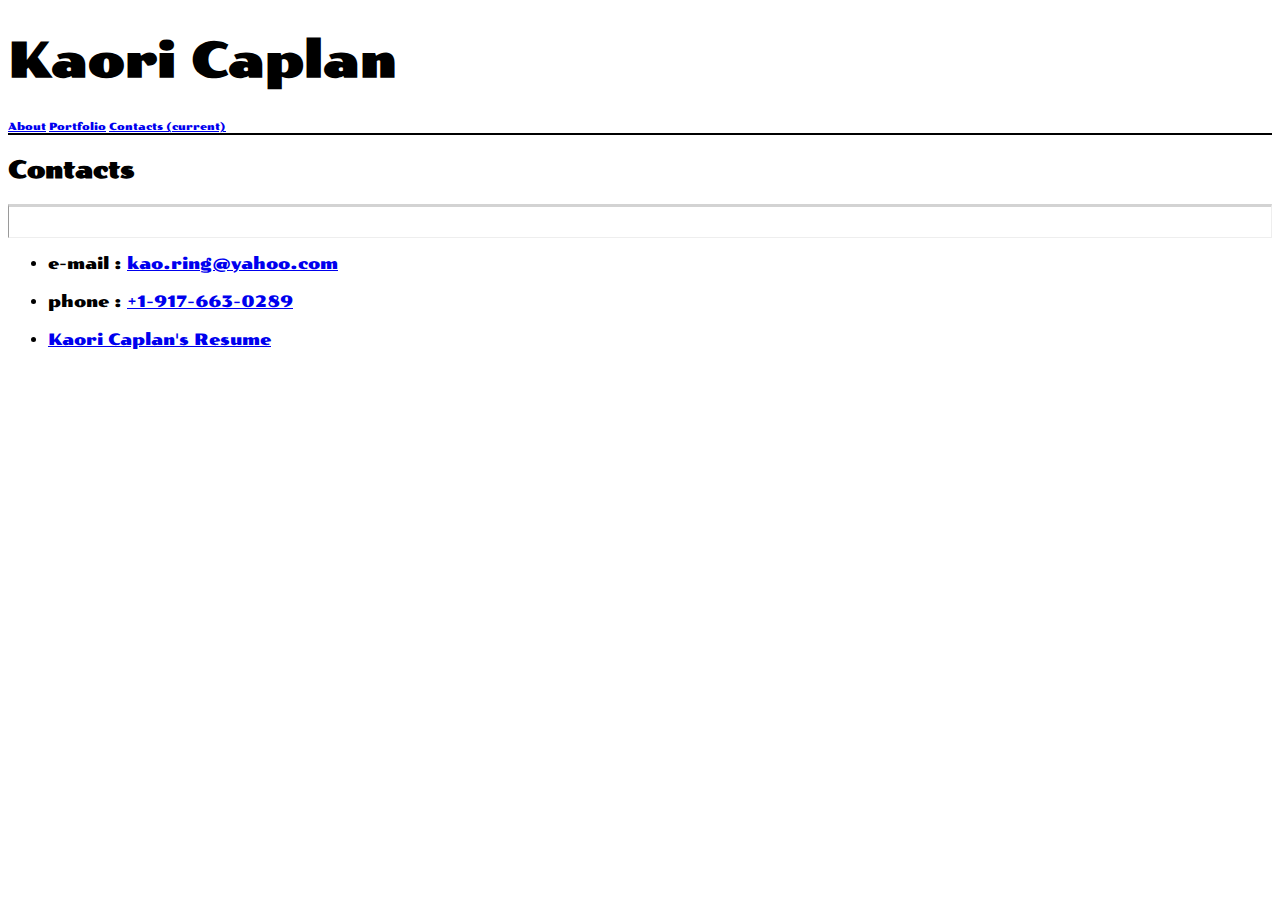
==== contact.html @ ad73a889 "updated all" ====
<!DOCTYPE html>
<html lang="en">
  <head>
    <meta charset="UTF-8" />
    <meta name="viewport" content="width=device-width, initial-scale=1.0" />
    <title>Kaori Caplan</title>
    <link
      rel="stylesheet"
      href="https://stackpath.bootstrapcdn.com/bootstrap/4.5.0/css/bootstrap.min.css"
      integrity="sha384-9aIt2nRpC12Uk9gS9baDl411NQApFmC26EwAOH8WgZl5MYYxFfc+NcPb1dKGj7Sk"
      crossorigin="anonymous"
    />
    <link rel="stylesheet" href="style.css" />
    <link
      href="https://fonts.googleapis.com/css2?family=Poller+One&display=swap"
      rel="stylesheet"
    />
  </head>
  <body>
    <!-- Sticky header part -->
    <header class="sticky-top">
      <div class="row d-flex align-items-center bg-white">
        <!-- My name section -->
        <h1
          class="col-md-5 bg-warning p-4 m-0 border-warning text-light text-center"
        >
          Kaori Caplan
        </h1>
        <div class="col-md-2 bg-white"></div>
        <!-- Navbar section -->
        <div class="col-md-5 m-0 bg-white">
          <nav class="navbar navbar-expand-md navbar-light">
            <!-- Navbar content -->
            <a class="nav-link text-secondary" href="index.html">About</a>
            <a class="nav-link text-secondary" href="portfolio.html"
              >Portfolio</a
            >

            <a class="nav-link text-secondary" href="#"
              >Contacts <span class="sr-only">(current)</span></a
            >
          </nav>
        </div>
      </div>
    </header>

    <!-- Contact body -->
    <main class="container">
      <div class="jumbotron bg-white m-3">
        <h2>Contacts</h2>
        <!-- Separate line -->
        <hr style="height: 30px; border-top: lightgray solid 3px;" />

        <ul>
          <li>
            e-mail : <a href="mailto:kao.ring@yahoo.com"> kao.ring@yahoo.com</a>
          </li>
          <br />
          <li>phone : <a href="tel:+1-917-663-0289"> +1-917-663-0289</a></li>
          <br />
          <li>
            <a href="assets/Kaori_Caplan_Resume.pdf">Kaori Caplan's Resume</a>
          </li>
        </ul>
        <!-- form boxes -->
        <!-- <form>
          <div class="form-group">
            <label for="exampleInputName1">Name</label>
            <input
              type="text"
              class="form-control"
              id="exampleInputName1"
              placeholder="First Last"
            />
          </div>
          <div class="form-group"> -->
        <!-- <input type="email" class="form-control" id="exampleFormControlInput1" > -->
        <!-- <label for="exampleInputEmail1">Email address</label>
            <input
              type="email"
              class="form-control"
              id="exampleInputEmail1"
              placeholder="name@example.com"
            />
          </div>

          <div class="form-group">
            <label for="exampleFormControlTextarea1">Message</label>

            <textarea
              class="form-control"
              id="exampleFormControlTextarea1"
              rows="5"
            ></textarea>
          </div>
          <button type="submit" class="btn btn-warning">Submit</button>
        </form> -->
      </div>
    </main>
    <!--  footer -->
  </body>
</html>
---- style.css ----
* {
  font-family: "Poller One", cursive;
}

header {
  border-bottom: solid 2px;
}

p {
  font-family: Georgia, "Times New Roman", Times, serif;
}
body {
  font-family: "Poller One", cursive;
  background: url(img/Brooklyn_Bridge.png) center center / cover no-repeat fixed;
}
h5 {
  color: white;
}
.container {
  margin-bottom: 200px;
}
footer {
  font-size: 0.8em;
}
.banner {
  margin-top: 80%;
  margin-bottom: 5%;
}

.icon {
  width: 1em;
  margin: 5px;
}

.photo {
  width: 100%;
}

h1 {
  font-size: 2em;
}
#work {
  height: 2em;
}
nav {
  font-size: x-small;
}
h5,
p {
  font-size: smaller;
}
form {
  font-size: small;
  width: 100%;
  height: 100%;
}
.app-img {
  width: 100%;
  /* margin: 3em; */
}
.app-img:hover {
  width: 101%;
}
.app-banner {
  background-color: dimgray;
  color: aliceblue;
  text-align: center;
}

/* @media screen and (min-width: 375px) {
  .photo {
    width: 100%;
  }

  h1 {
    font-size: 3em;
  }
  h2 {
    font-size: 100%;
  }
  nav {
    font-size: x-small;
  }
  h5,
  p {
    font-size: smaller;
  }
  form {
    font-size: small;
    width: 100%;
    height: 100%;
  }
} */
@media screen and (min-width: 767px) {
  .photo {
    width: 18rem;
  }
  h1 {
    font-size: 2em;
  }
  footer {
    font-size: 1em;
  }
}
@media screen and (min-width: 1023px) {
  .photo {
    width: 18rem;
  }
  h1 {
    font-size: 3em;
  }
  .jumbotron {
    height: 32em;
  }
}
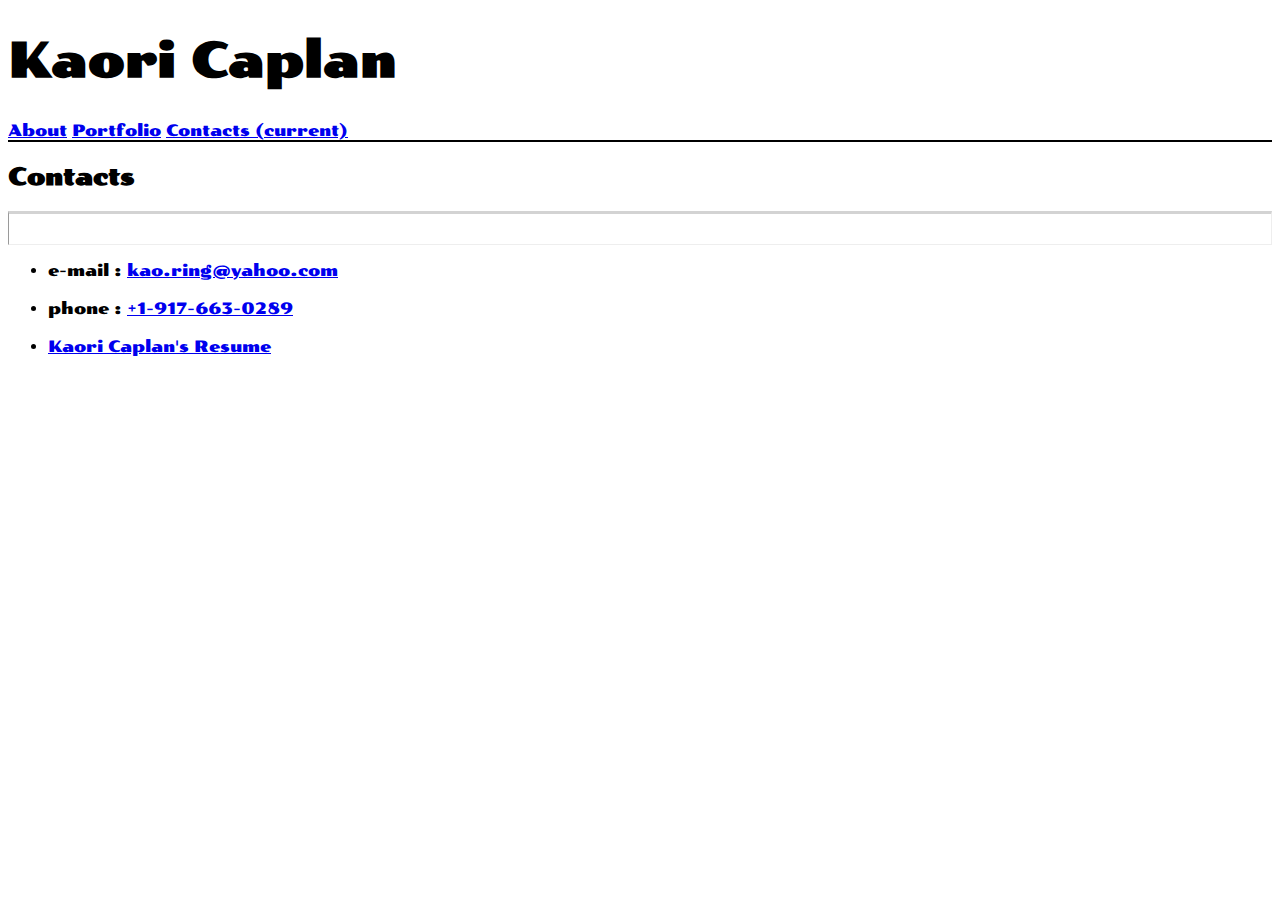
==== commit cf6284e5: "added target='_blank'" ====
--- a/contact.html
+++ b/contact.html
@@ -31,8 +31,13 @@
         <div class="col-md-5 m-0 bg-white">
           <nav class="navbar navbar-expand-md navbar-light">
             <!-- Navbar content -->
-            <a class="nav-link text-secondary" href="index.html">About</a>
-            <a class="nav-link text-secondary" href="portfolio.html"
+            <a class="nav-link text-secondary" href="index.html" target="_blank"
+              >About</a
+            >
+            <a
+              class="nav-link text-secondary"
+              href="portfolio.html"
+              target="_blank"
               >Portfolio</a
             >
 
@@ -59,7 +64,9 @@
           <li>phone : <a href="tel:+1-917-663-0289"> +1-917-663-0289</a></li>
           <br />
           <li>
-            <a href="assets/Kaori_Caplan_Resume.pdf">Kaori Caplan's Resume</a>
+            <a href="assets/Kaori_Caplan_Resume.pdf" target="_blank"
+              >Kaori Caplan's Resume</a
+            >
           </li>
         </ul>
         <!-- form boxes -->
--- a/style.css
+++ b/style.css
@@ -12,6 +12,7 @@
 body {
   font-family: "Poller One", cursive;
   background: url(img/Brooklyn_Bridge.png) center center / cover no-repeat fixed;
+  
 }
 h5 {
   color: white;
@@ -28,8 +29,11 @@
 }
 
 .icon {
-  width: 1em;
+  height: 2em;
   margin: 5px;
+}
+.icon-h {
+  height: 3em;
 }
 
 .photo {
@@ -43,7 +47,7 @@
   height: 2em;
 }
 nav {
-  font-size: x-small;
+  font-size: 1em;
 }
 h5,
 p {
